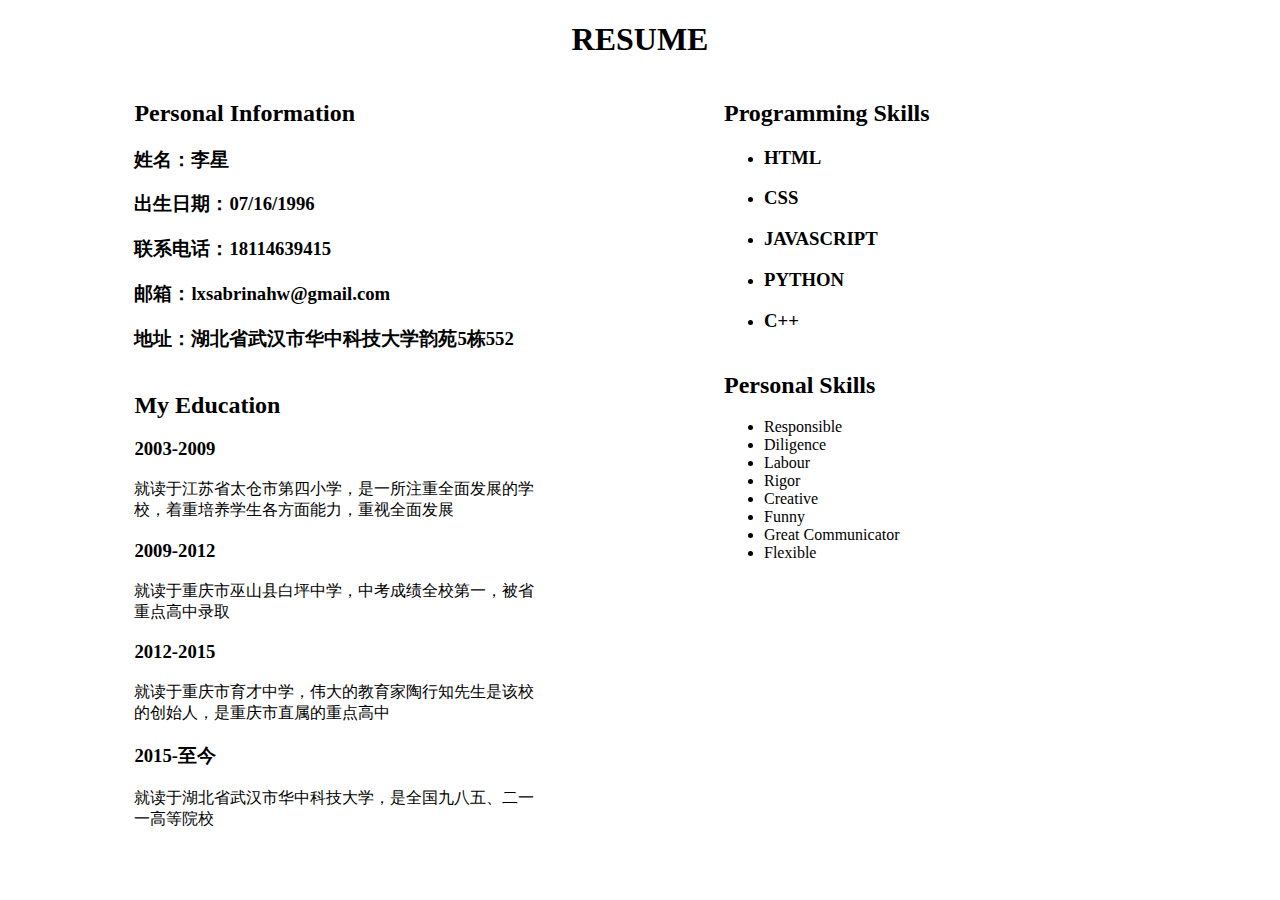
==== task002/resume.html @ f3ffd2d5 "第二次作业" ====
<!DOCTYPE html>
<html lang="en">
<head>
    <meta charset="UTF-8">
    <title>Resume</title>
    <link rel="stylesheet" type="text/css" href="resume.css">
</head>
<body>
    <header>
        <h1>RESUME</h1>
    </header>
    <div class="main">
        <section class="inf">
            <h2>Personal Information</h2>
            <h3>姓名：<span>李星</span></h3>
            <h3>出生日期：<span>07/16/1996</span></h3>
            <h3>联系电话：<span>18114639415</span></h3>
            <h3>邮箱：<span>lxsabrinahw@gmail.com</span></h3>
            <h3>地址：<span>湖北省武汉市华中科技大学韵苑5栋552</span></h3>
        </section>
        <section class="edu">
            <h2>My Education</h2>
            <div>
                <h3>2003-2009</h3>
                <p>就读于江苏省太仓市第四小学，是一所注重全面发展的学校，着重培养学生各方面能力，重视全面发展</p>
            </div>
            <div>
                <h3>2009-2012</h3>
                <p>就读于重庆市巫山县白坪中学，中考成绩全校第一，被省重点高中录取</p>
            </div>
            <div>
                <h3>2012-2015</h3>
                <p>就读于重庆市育才中学，伟大的教育家陶行知先生是该校的创始人，是重庆市直属的重点高中</p>
            </div>
            <div>
                <h3>2015-至今</h3>
                <p>就读于湖北省武汉市华中科技大学，是全国九八五、二一一高等院校</p>
            </div>
        </section>
    </div>
    <div class="left">
        <div class="pro">
            <h2>Programming Skills</h2>
            <ul>
                <li>
                    <h3>HTML</h3>
                    <div></div>
                </li>
                <li>
                    <h3>CSS</h3>
                    <div></div>
                </li>
                <li>
                    <h3>JAVASCRIPT</h3>
                    <div></div>
                </li><li>
                    <h3>PYTHON</h3>
                    <div></div>
                </li><li>
                    <h3>C++</h3>
                    <div></div>
                </li>
            </ul>
        </div>
        <div class="per">
            <h2>Personal Skills</h2>
            <ul>
                <li>Responsible</li>
                <li>Diligence</li>
                <li>Labour</li>
                <li>Rigor</li>
                <li>Creative</li>
                <li>Funny</li>
                <li>Great Communicator</li>
                <li>Flexible</li>
            </ul>
        </div>
    </div>
</body>
</html>
---- task002/resume.css ----
h1 {
    text-align: center;
}

.main {
    float: left;
    margin-left: 10%;
    width: 400px;
}

.left {
    float: left;
    margin-left: 15%;
}

.inf {
    margin-bottom: 40px;

}

.pro {
    margin-bottom: 40px;
}
i:before {
    content: '\e91b';
}
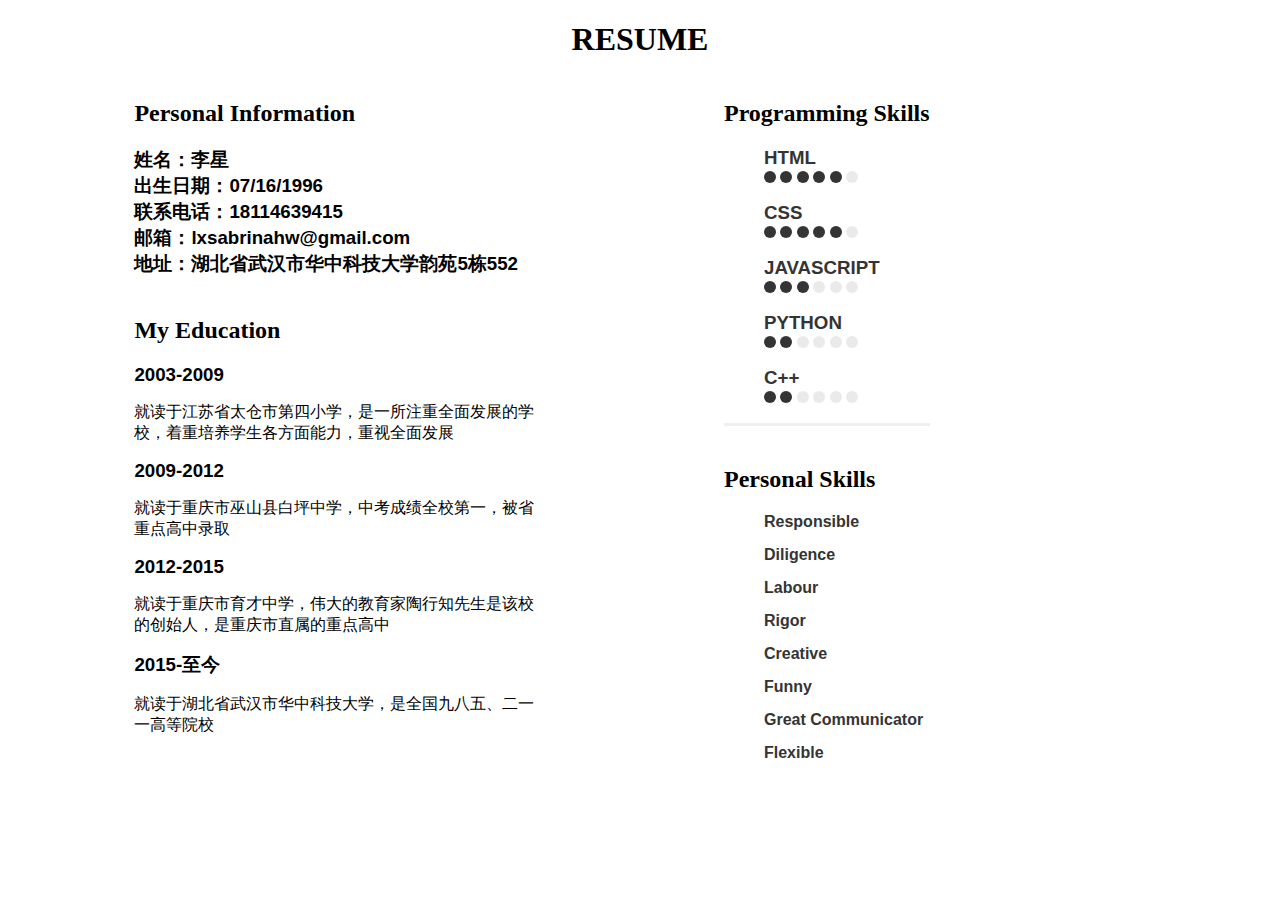
==== commit fda8c31a: "作业修改" ====
--- a/task002/resume.html
+++ b/task002/resume.html
@@ -44,21 +44,56 @@
             <ul>
                 <li>
                     <h3>HTML</h3>
-                    <div></div>
+                    <div>
+                        <span></span>
+                        <span></span>
+                        <span></span>
+                        <span></span>
+                        <span></span>
+                        <span class="transparent"></span>
+                    </div>
                 </li>
                 <li>
                     <h3>CSS</h3>
-                    <div></div>
+                    <div>
+                        <span></span>
+                        <span></span>
+                        <span></span>
+                        <span></span>
+                        <span></span>
+                        <span class="transparent"></span>
+                    </div>
                 </li>
                 <li>
                     <h3>JAVASCRIPT</h3>
-                    <div></div>
+                    <div>
+                        <span></span>
+                        <span></span>
+                        <span></span>
+                        <span class="transparent"></span>
+                        <span class="transparent"></span>
+                        <span class="transparent"></span>
+                    </div>
                 </li><li>
                     <h3>PYTHON</h3>
-                    <div></div>
+                    <div>
+                        <span></span>
+                        <span></span>
+                        <span class="transparent"></span>
+                        <span class="transparent"></span>
+                        <span class="transparent"></span>
+                        <span class="transparent"></span>
+                    </div>
                 </li><li>
                     <h3>C++</h3>
-                    <div></div>
+                    <div>
+                        <span></span>
+                        <span></span>
+                        <span class="transparent"></span>
+                        <span class="transparent"></span>
+                        <span class="transparent"></span>
+                        <span class="transparent"></span>
+                    </div>
                 </li>
             </ul>
         </div>
--- a/task002/resume.css
+++ b/task002/resume.css
@@ -1,5 +1,25 @@
 h1 {
     text-align: center;
+}
+
+ul {
+    list-style: none;
+}
+
+h3 {
+    margin: 0;
+    font-family: 'open_sansbold',Arial,sans-serif;
+}
+li {
+    margin-bottom: 15px;
+    font-family: 'open_sansbold',Arial,sans-serif;
+    color: #343434;
+    font-size: 100%;
+    font-weight: bold;
+}
+
+p {
+    font-family: 'open_sansbold',Arial,sans-serif;
 }
 
 .main {
@@ -24,3 +44,20 @@
 i:before {
     content: '\e91b';
 }
+
+.pro {
+    border-bottom: 3px solid #efefef;
+}
+
+li span {
+    background: #343434;
+    display: inline-block;
+    border-radius: 100%;
+    height: 12px;
+    width: 12px;
+}
+
+.transparent {
+    opacity: .1;
+}
+
